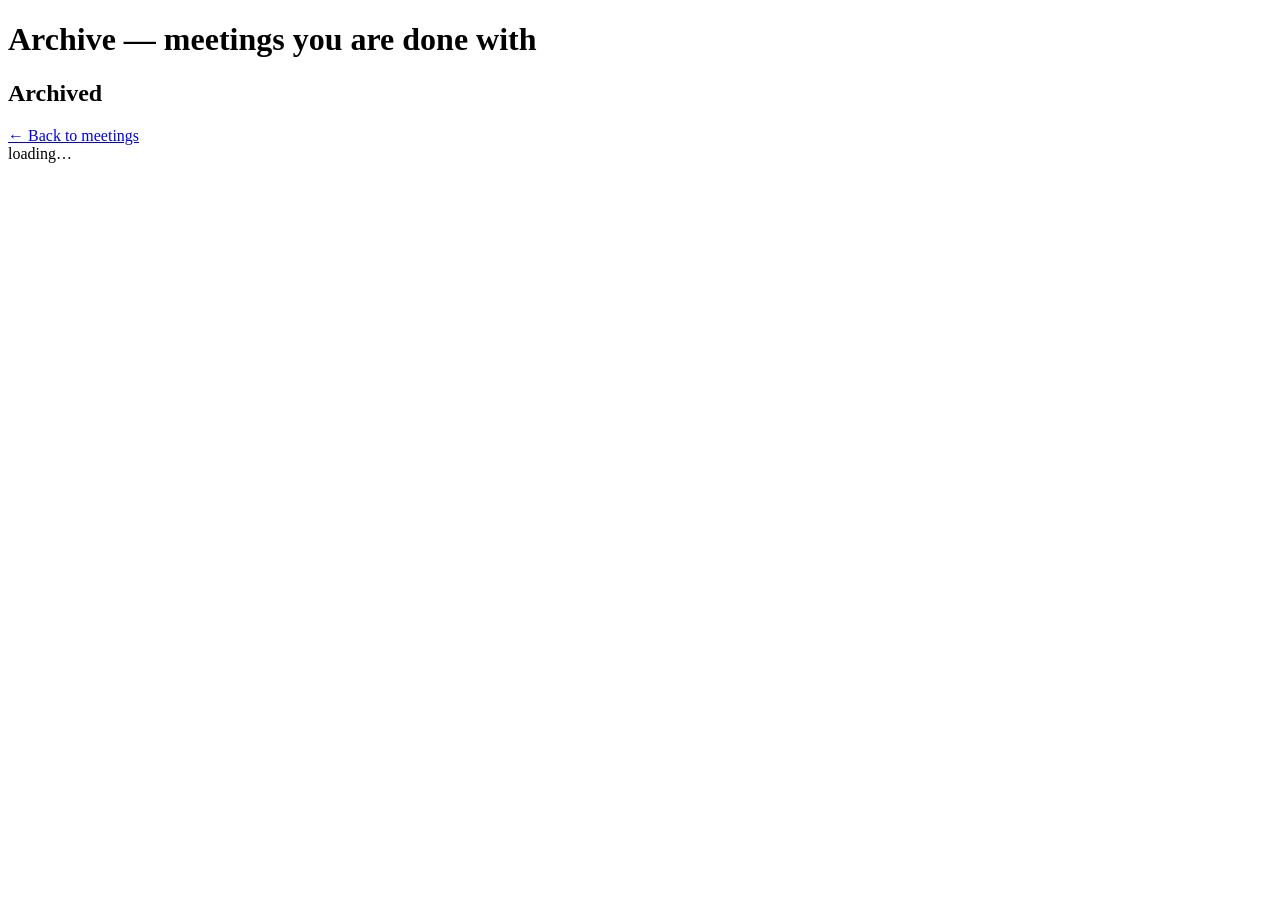
==== webapp/archive.html @ 3a904db6 "mt 0.7.4" ====
<!doctype html>
<html lang="en">
<head>
<meta charset="utf-8">
<meta name="viewport" content="width=device-width, initial-scale=1">
<title>mt — archive</title>
<link rel="stylesheet" href="/static/app.css">
</head>
<body>
<div class="wrap">
  <h1>Archive <span>— meetings you are done with</span></h1>

  <div class="linkbar"><h2>Archived</h2><a href="/">&larr; Back to meetings</a></div>
  <div id="sessions" class="rows"><div class="empty">loading…</div></div>
</div>

<script src="/static/pager.js"></script>
<script src="/static/md.js"></script>
<script>
const $ = s => document.querySelector(s);
const api = (p, opts) => fetch(p, opts).then(r => r.json());
function el(tag, cls, text){ const e=document.createElement(tag); if(cls)e.className=cls;
  if(text!=null)e.textContent=text; return e; }

function closeSummary(){ const m = $("#modal"); if(m) m.remove(); }

async function showSummary(id, title){
  closeSummary();
  const wrap = el("div","modal"); wrap.id = "modal";
  const sheet = el("div","sheet");
  const head = el("div","head");
  head.appendChild(el("b", null, title || id));
  const x = el("button",null,"Close"); x.onclick = closeSummary;
  head.appendChild(x); sheet.appendChild(head);
  const body = el("div","md"); body.textContent = "loading…";
  sheet.appendChild(body); wrap.appendChild(sheet);
  wrap.onclick = e => { if(e.target === wrap) closeSummary(); };
  document.body.appendChild(wrap);
  const r = await api("/api/summary?id=" + encodeURIComponent(id));
  if(!r.ok){
    body.innerHTML = "";
    const e2 = el("div","err"); e2.style.whiteSpace="pre-wrap";
    e2.textContent = (r.why || "No summary.") + (r.hint ? "\n" + r.hint : "");
    body.appendChild(e2); return;
  }
  body.innerHTML = mdToHtml(r.markdown);
}
document.addEventListener("keydown", e => { if(e.key === "Escape") closeSummary(); });

// The archive only ever grows, so it pages. Built once; Restore redraws in place and
// keeps your page (clamped, if restoring emptied the last one).
let APG = null;
function archPager(){
  if(APG) return APG;
  APG = mtPager("archive", draw);
  const box = $("#sessions");
  box.parentNode.insertBefore(APG.mount(), box);
  box.parentNode.insertBefore(APG.mount(), box.nextSibling);
  return APG;
}

async function draw(){
  const pg = archPager();
  const box = $("#sessions");
  const r = await api("/api/sessions?archived=1");
  box.innerHTML = "";
  if(!r.sessions.length){
    pg.setTotal(0);
    box.appendChild(el("div","empty",
      "Nothing archived yet. Archive a meeting once it is summarised and its actions are tracked."));
    return;
  }
  pg.slice(r.sessions).forEach(s => {
    const row = el("div","row");
    const when = el("div","when");
    when.appendChild(el("b", null, s.day || (s.id||"").slice(0,10)));
    if(s.started) when.appendChild(el("span", null, s.started));
    row.appendChild(when);
    const mid = el("div"); mid.style.minWidth="0";
    mid.appendChild(el("div","name", s.title));
    mid.appendChild(el("div","sub", s.duration + "  ·  " + s.voices + " voices" +
      (s.mic? "  ·  "+s.mic : "")));
    row.appendChild(mid);
    const right = el("div","right");
    if(s.customer) right.appendChild(el("span","tag cust", s.customer));
    if(s.summarized) right.appendChild(el("span","tag done","summarized"));
    if(s.tracked) right.appendChild(el("span","tag track", s.tracked + " tracked"));
    if(s.summarized){
      const sm = el("button",null,"Summary");
      sm.onclick = () => showSummary(s.id, s.title);
      right.appendChild(sm);
    }
    const rv = el("button",null,"Review");
    rv.onclick = () => { location.href = "/review?session=" + encodeURIComponent(s.id); };
    right.appendChild(rv);
    // Archiving is a filing decision, never a deletion — so it has to be undoable from
    // here, in one click, without going near the filesystem.
    const un = el("button",null,"Restore");
    un.onclick = async () => {
      un.disabled = true;
      const res = await api("/api/archive",{method:"POST",
        headers:{"Content-Type":"application/json"},
        body: JSON.stringify({session:s.id, archived:false})});
      if(!res.ok){ un.disabled=false; alert(res.why||"could not restore"); return; }
      draw();
    };
    right.appendChild(un);
    row.appendChild(right);
    box.appendChild(row);
  });
}
draw();
</script>
</body>
</html>
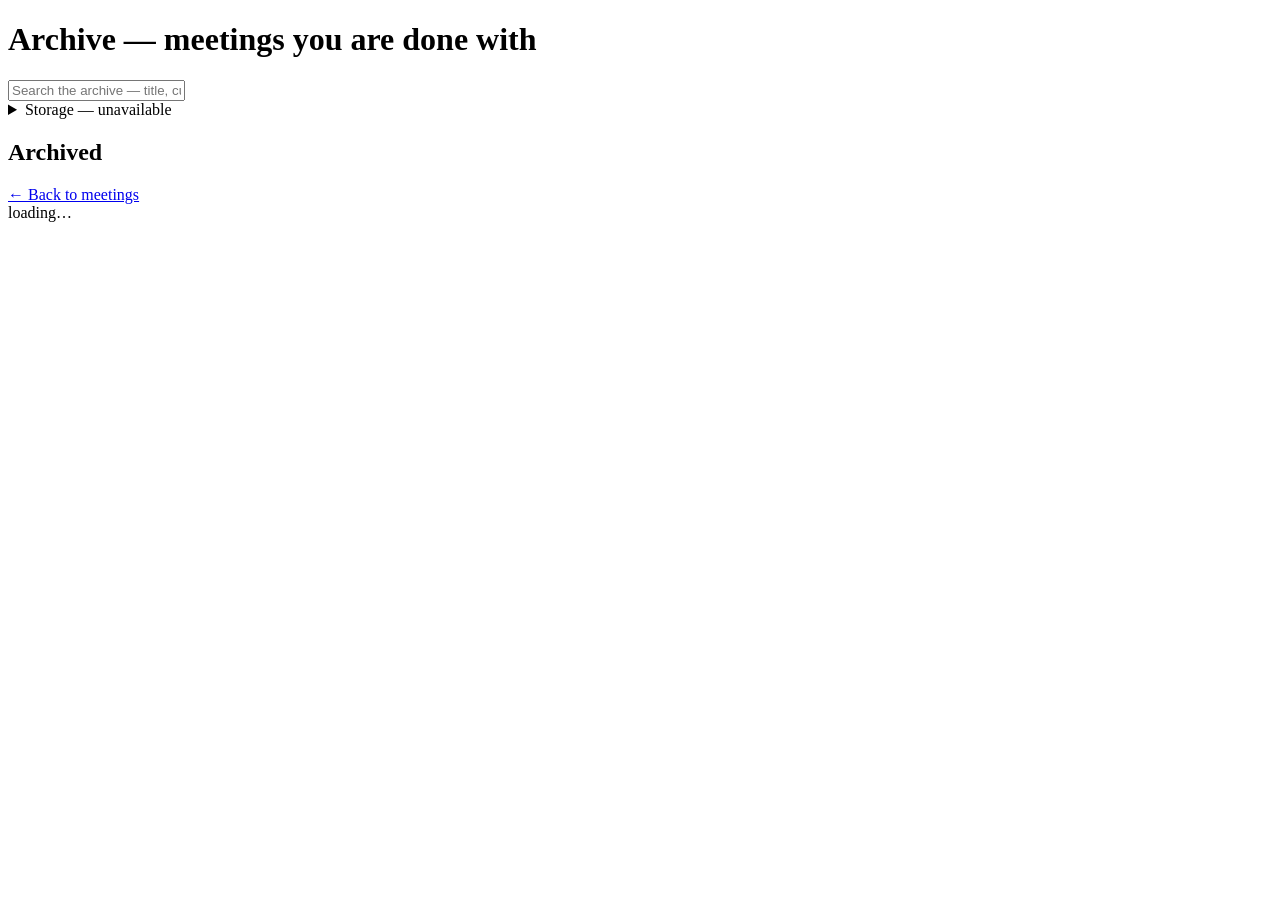
==== commit 032560c4: "mt 0.7.5" ====
--- a/webapp/archive.html
+++ b/webapp/archive.html
@@ -10,12 +10,22 @@
 <div class="wrap">
   <h1>Archive <span>— meetings you are done with</span></h1>
 
+  <div class="archq">
+    <input type="text" id="q" autocomplete="off" spellcheck="false"
+           placeholder="Search the archive — title, customer, date, or anything said">
+    <span class="cnt" id="qcnt"></span>
+  </div>
+
+  <details class="card stor" id="stor"><summary>Storage — measuring…</summary>
+    <div id="storbody"></div></details>
+
   <div class="linkbar"><h2>Archived</h2><a href="/">&larr; Back to meetings</a></div>
   <div id="sessions" class="rows"><div class="empty">loading…</div></div>
 </div>
 
 <script src="/static/pager.js"></script>
 <script src="/static/md.js"></script>
+<script src="/static/storage.js"></script>
 <script>
 const $ = s => document.querySelector(s);
 const api = (p, opts) => fetch(p, opts).then(r => r.json());
@@ -52,25 +62,90 @@
 let APG = null;
 function archPager(){
   if(APG) return APG;
-  APG = mtPager("archive", draw);
+  APG = mtPager("archive", render);
   const box = $("#sessions");
   box.parentNode.insertBefore(APG.mount(), box);
   box.parentNode.insertBefore(APG.mount(), box.nextSibling);
   return APG;
 }
 
-async function draw(){
+let ALL = [];          // every archived session, newest first
+let SIZES = {};        // id → {total, audio, audio_removed}, once /api/storage answers
+let HITS = {};         // id → snippet, for the words in the box, from the full-text index
+let Q = "";
+let HITS_Q = null;     // the query HITS answers — null while the index is still being asked
+let STFLASH = "";      // what the last storage action did, shown once after the reload
+
+// ── search ───────────────────────────────────────────────────────────────────
+// Two halves. What the row shows (title, customer, date) filters as you type, right here.
+// What was SAID comes from the same index as the search on the front page, narrowed to
+// the meetings in this list — its snippet is shown under the row so you can see why a
+// meeting with an unrelated title turned up.
+function tokens(q){ return q.toLowerCase().split(/\s+/).filter(Boolean); }
+function rowMatches(s, toks){
+  const hay = [s.title, s.customer, s.day, s.id, s.mic].join(" ").toLowerCase();
+  return toks.every(t => hay.includes(t));
+}
+let qTimer = null, qSeq = 0;
+$("#q").addEventListener("input", () => {
+  Q = $("#q").value.trim();
+  HITS = {}; HITS_Q = null;
+  archPager().reset();
+  render();
+  clearTimeout(qTimer);
+  if(Q.length < 2) return;
+  qTimer = setTimeout(async () => {
+    const mine = ++qSeq;
+    const r = await api("/api/search?limit=100&q=" + encodeURIComponent(Q))
+                .catch(() => ({hits: []}));
+    if(mine !== qSeq) return;              // a newer keystroke already asked
+    const ids = new Set(ALL.map(s => s.id));
+    const h = {};
+    (r.hits || []).forEach(x => { if(x.session && ids.has(x.session) && !h[x.session])
+                                    h[x.session] = x.snippet || ""; });
+    HITS = h; HITS_Q = Q;
+    render();
+  }, 250);
+});
+$("#q").addEventListener("keydown", e => {
+  if(e.key === "Escape" && $("#q").value){ e.stopPropagation(); $("#q").value = "";
+    $("#q").dispatchEvent(new Event("input")); }
+});
+
+function shown(){
+  if(!Q) return ALL;
+  const toks = tokens(Q);
+  return ALL.filter(s => rowMatches(s, toks) || s.id in HITS);
+}
+
+// ── the list ─────────────────────────────────────────────────────────────────
+async function loadSessions(){
+  const r = await api("/api/sessions?archived=1");
+  ALL = r.sessions || [];
+  render();
+}
+
+function render(){
   const pg = archPager();
   const box = $("#sessions");
-  const r = await api("/api/sessions?archived=1");
   box.innerHTML = "";
-  if(!r.sessions.length){
+  const rows = shown();
+  $("#qcnt").textContent = Q ? rows.length + " of " + ALL.length : "";
+  if(!ALL.length){
     pg.setTotal(0);
     box.appendChild(el("div","empty",
       "Nothing archived yet. Archive a meeting once it is summarised and its actions are tracked."));
     return;
   }
-  pg.slice(r.sessions).forEach(s => {
+  if(!rows.length){
+    pg.setTotal(0);
+    box.appendChild(el("div","empty", Q.length >= 2 && HITS_Q !== Q
+      ? "No archived meeting matches “" + Q + "” — still checking what was said…"
+      : "No archived meeting matches “" + Q + "”."));
+    return;
+  }
+  pg.slice(rows).forEach(s => {
+    const sz = SIZES[s.id];
     const row = el("div","row");
     const when = el("div","when");
     when.appendChild(el("b", null, s.day || (s.id||"").slice(0,10)));
@@ -79,10 +154,15 @@
     const mid = el("div"); mid.style.minWidth="0";
     mid.appendChild(el("div","name", s.title));
     mid.appendChild(el("div","sub", s.duration + "  ·  " + s.voices + " voices" +
-      (s.mic? "  ·  "+s.mic : "")));
+      (s.mic? "  ·  "+s.mic : "") + (sz ? "  ·  " + mtBytes(sz.total) : "")));
+    if(Q && HITS[s.id]){
+      // search.py escapes the text first and only adds <mark>; same contract as search.js.
+      const sn = el("div","snip"); sn.innerHTML = HITS[s.id]; mid.appendChild(sn);
+    }
     row.appendChild(mid);
     const right = el("div","right");
     if(s.customer) right.appendChild(el("span","tag cust", s.customer));
+    if(s.audio_removed) right.appendChild(el("span","tag gone","text only"));
     if(s.summarized) right.appendChild(el("span","tag done","summarized"));
     if(s.tracked) right.appendChild(el("span","tag track", s.tracked + " tracked"));
     if(s.summarized){
@@ -102,14 +182,191 @@
         headers:{"Content-Type":"application/json"},
         body: JSON.stringify({session:s.id, archived:false})});
       if(!res.ok){ un.disabled=false; alert(res.why||"could not restore"); return; }
-      draw();
+      reload();
     };
     right.appendChild(un);
+    const del = el("button",null,"Delete…");
+    del.onclick = () => mtFreeSpace(s.id, reload);
+    right.appendChild(del);
     row.appendChild(right);
     box.appendChild(row);
   });
 }
-draw();
+
+// ── storage ──────────────────────────────────────────────────────────────────
+// Your open/closed choice is remembered. Until you have made one, the panel opens by
+// itself when there is something worth doing in it.
+let STOR_PREF = null;
+try { STOR_PREF = localStorage.getItem("mt.storOpen"); } catch(e){}
+if(STOR_PREF === "1") $("#stor").open = true;
+$("#stor").addEventListener("toggle", () => {
+  if(STOR_PREF === "auto"){ STOR_PREF = "seen"; return; }   // our open, not your choice
+  try { localStorage.setItem("mt.storOpen", $("#stor").open ? "1" : "0"); } catch(e){}
+});
+
+async function loadStorage(){
+  const r = await api("/api/storage").catch(e => ({ok:false, why:String(e)}));
+  const sum = $("#stor").querySelector("summary");
+  const body = $("#storbody");
+  body.innerHTML = "";
+  if(!r.ok){ sum.textContent = "Storage — unavailable"; body.appendChild(el("div","err", r.why||"")); return; }
+  SIZES = r.sizes || {};
+  render();
+  if(STOR_PREF === null && (r.rebuildable.bytes > 1e9 || r.tests.length)){
+    STOR_PREF = "auto"; $("#stor").open = true;
+  }
+  sum.textContent = "";
+  sum.append("Storage — ");
+  sum.appendChild(el("b", null, mtBytes(r.totals.total)));
+  sum.append(" in " + r.meetings + " meetings" +
+    (r.disk ? "  ·  " + mtBytes(r.disk.free) + " free on this Mac" : "") +
+    (r.rebuildable.bytes > 1e8 ? "  ·  " + mtBytes(r.rebuildable.bytes) +
+       " can be freed with nothing lost" : ""));
+
+  body.appendChild(el("div","stw", "Audio " + mtBytes(r.totals.audio) + "  ·  working files " +
+    mtBytes(r.totals.rebuildable) + "  ·  transcripts, summaries & notes " +
+    mtBytes(r.totals.text + r.totals.other) + "  ·  trash " + mtBytes(r.trash_bytes)));
+  if(STFLASH){ body.appendChild(el("div","stdone", STFLASH)); STFLASH = ""; }
+
+  // 1. Working files — the free win.
+  section(body, "Working files", r.rebuildable.bytes
+      ? mtBytes(r.rebuildable.bytes) + " in " + r.rebuildable.meetings + " meetings" : "none",
+    "The 16 kHz copies made while transcribing. Nothing is lost — re-processing rebuilds " +
+    "them. mt clears a meeting's copies once it finishes processing, and again on archive; " +
+    "what is left here is from before that.",
+    r.rebuildable.bytes ? {label: "Free " + mtBytes(r.rebuildable.bytes), go: async (msg) => {
+      const x = await mtStoragePost("/api/storage/apply", {action:"trim", all:true});
+      STFLASH = "Freed " + mtBytes(x.freed) + "." + refusedNote(x);
+    }} : null);
+
+  // 2. Test recordings — whole meetings, picked by hand.
+  if(r.tests.length) pickSection(body, "Looks like a test", r.tests,
+    "Short, empty, or named “test”, with no action items pointing at them. Tick the ones to delete.",
+    s => s.why + "  ·  " + mtBytes(s.bytes), "Delete selected", "delete",
+    n => "Delete " + n + " meeting" + (n===1?"":"s") + "? Everything mt made for " +
+         (n===1?"it":"them") + " moves to the trash for " + r.trash_days + " days.");
+
+  // 3. Old audio — the transcript has done its job.
+  if(r.old_audio.length) pickSection(body, "Audio older than " + r.audio_keep_days + " days",
+    r.old_audio,
+    "Archived meetings that are already summarised or handed off. Removing the audio keeps " +
+    "the transcript, summary and names; you lose playback and re-processing.",
+    s => mtBytes(s.audio) + " audio", "Remove audio from selected", "remove_audio",
+    n => "Remove the audio from " + n + " meeting" + (n===1?"":"s") + "? Transcripts and " +
+         "summaries stay. The audio waits in the trash for " + r.trash_days + " days.");
+
+  // 4. Trash.
+  const t = el("div","stsec");
+  const th = el("div","sth");
+  th.appendChild(el("b", null, "Trash"));
+  th.appendChild(el("span","fsb", r.trash.length ? r.trash.length + " item" +
+    (r.trash.length===1?"":"s") + "  ·  " + mtBytes(r.trash_bytes) : "empty"));
+  if(r.trash.length){
+    const em = el("button","stop","Empty trash now");
+    em.onclick = async () => {
+      if(!confirm("Permanently delete everything in the trash (" + mtBytes(r.trash_bytes) +
+                  ")? This cannot be undone.")) return;
+      em.disabled = true;
+      await mtStoragePost("/api/storage/trash", {op:"empty"});
+      reload();
+    };
+    th.appendChild(em);
+  }
+  t.appendChild(th);
+  t.appendChild(el("div","stw", "Removed audio and deleted meetings wait here " +
+    r.trash_days + " days, then they are deleted for good."));
+  if(r.trash.length){
+    const list = el("div","stlist");
+    r.trash.forEach(e => {
+      const it = el("div","stitem");
+      it.appendChild(el("span","d", (e.at||"").slice(0,10)));
+      it.appendChild(el("span","tag " + (e.kind === "audio" ? "gone" : ""),
+                        e.kind === "audio" ? "audio" : "meeting"));
+      it.appendChild(el("span","t", e.title || e.session));
+      it.appendChild(el("span","s", mtBytes(e.bytes)));
+      const rs = el("button",null,"Restore");
+      rs.onclick = async () => {
+        rs.disabled = true;
+        const x = await mtStoragePost("/api/storage/trash", {op:"restore", entry:e.id});
+        if(!x.ok){ rs.disabled = false; alert(x.why || "could not restore"); }
+        reload();
+      };
+      it.appendChild(rs);
+      list.appendChild(it);
+    });
+    t.appendChild(list);
+  }
+  body.appendChild(t);
+}
+
+function refusedNote(x){
+  return (x.refused && x.refused.length)
+    ? "  Skipped " + x.refused.length + ": " + x.refused.slice(0,3).map(r => r.why).join("; ")
+    : "";
+}
+
+function section(body, title, size, what, action){
+  const sec = el("div","stsec");
+  const h = el("div","sth");
+  h.appendChild(el("b", null, title));
+  h.appendChild(el("span","fsb", size));
+  const msg = el("div","stdone");
+  if(action){
+    const b = el("button","primary", action.label);
+    b.onclick = async () => { b.disabled = true; msg.textContent = "working…";
+      await action.go(msg); loadStorage(); };
+    h.appendChild(b);
+  }
+  sec.appendChild(h);
+  sec.appendChild(el("div","stw", what));
+  sec.appendChild(msg);
+  body.appendChild(sec);
+}
+
+function pickSection(body, title, items, what, detail, verb, action, ask){
+  const sec = el("div","stsec");
+  const h = el("div","sth");
+  h.appendChild(el("b", null, title));
+  h.appendChild(el("span","fsb", items.length + "  ·  " +
+    mtBytes(items.reduce((a, s) => a + (action === "delete" ? s.bytes : s.audio), 0))));
+  const all = el("button",null,"Select all");
+  const go = el("button","stop", verb); go.disabled = true;
+  h.appendChild(all); h.appendChild(go);
+  sec.appendChild(h);
+  sec.appendChild(el("div","stw", what));
+  const list = el("div","stlist");
+  const boxes = [];
+  items.forEach(s => {
+    const it = el("label","stitem");
+    const cb = el("input"); cb.type = "checkbox"; cb.value = s.id;
+    cb.onchange = () => { go.disabled = !boxes.some(b => b.checked); };
+    boxes.push(cb);
+    it.appendChild(cb);
+    it.appendChild(el("span","d", s.day || s.id.slice(0,10)));
+    it.appendChild(el("span","t", s.title));
+    it.appendChild(el("span","s", detail(s)));
+    list.appendChild(it);
+  });
+  all.onclick = () => { const on = !boxes.every(b => b.checked);
+    boxes.forEach(b => b.checked = on); go.disabled = !on; };
+  const msg = el("div","stdone");
+  go.onclick = async () => {
+    const ids = boxes.filter(b => b.checked).map(b => b.value);
+    if(!ids.length || !confirm(ask(ids.length))) return;
+    go.disabled = true; msg.textContent = "working…";
+    const x = await mtStoragePost("/api/storage/apply", {action, sessions: ids});
+    STFLASH = title + ": " + (x.done||[]).length + " done" +
+      (x.trashed ? ", " + mtBytes(x.trashed) + " moved to the trash" : "") + "." + refusedNote(x);
+    reload();
+  };
+  sec.appendChild(list);
+  sec.appendChild(msg);
+  body.appendChild(sec);
+}
+
+function reload(){ loadSessions(); loadStorage(); }
+loadSessions();
+loadStorage();
 </script>
 </body>
 </html>
